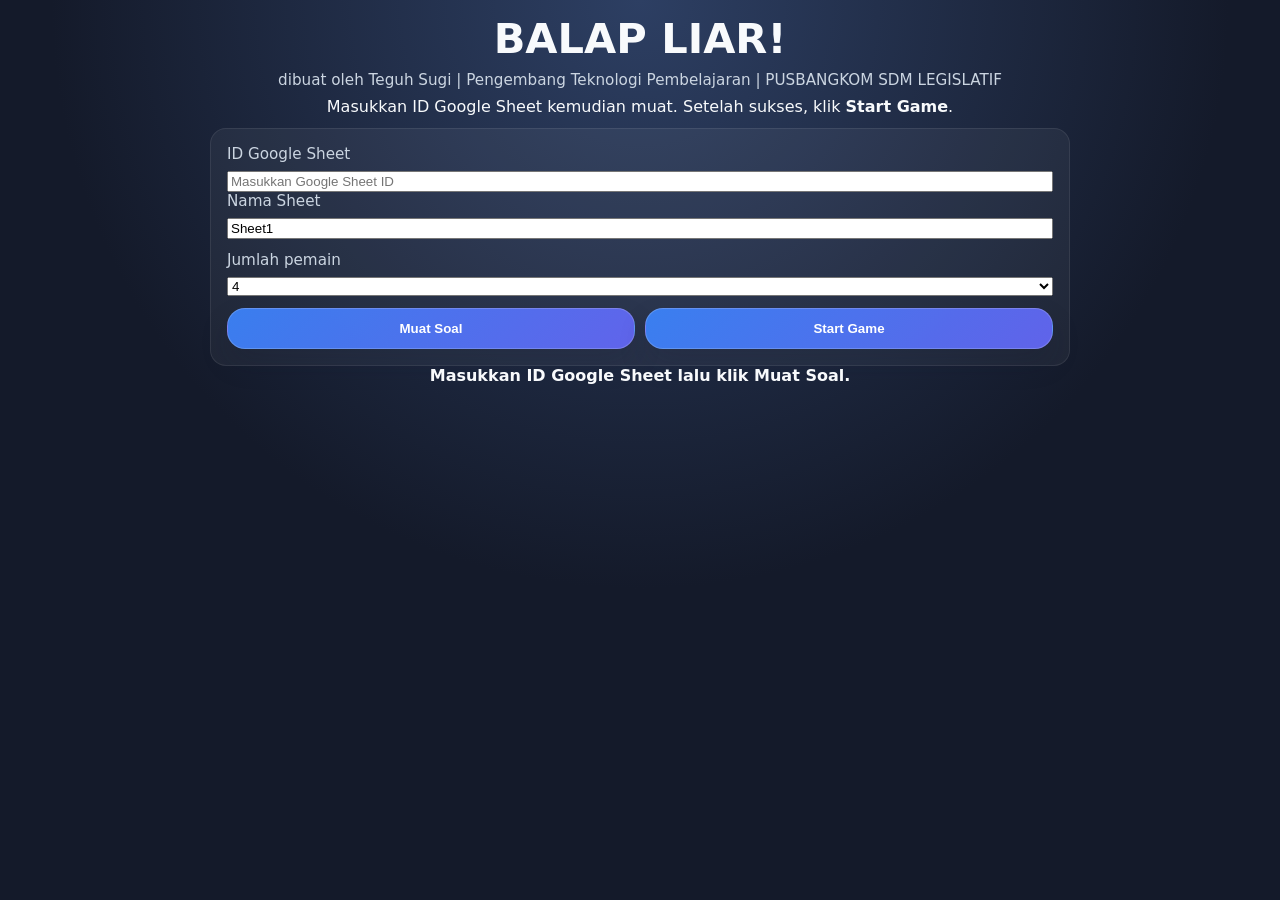
==== index.html @ bbe31c08 "Add files via upload" ====
<!DOCTYPE html>
<html lang="id">
<head>
  <meta charset="UTF-8" />
  <meta name="viewport" content="width=device-width, initial-scale=1.0" />
  <title>BALAP LIAR! - Setup</title>
  <link rel="stylesheet" href="style.css" />
</head>
<body>
  <div class="container setup-page">
    <header>
      <h1>BALAP LIAR!</h1>
      <p class="created-by">dibuat oleh Teguh Sugi | Pengembang Teknologi Pembelajaran | PUSBANGKOM SDM LEGISLATIF</p>
      <p>Masukkan ID Google Sheet kemudian muat. Setelah sukses, klik <strong>Start Game</strong>.</p>
    </header>

    <main>
      <div class="config">
        <div id="sheet-input-wrapper">
          <div class="config-row">
            <label>ID Google Sheet</label>
            <input id="sheet-id" placeholder="Masukkan Google Sheet ID" />
          </div>
          <div class="config-row">
            <label>Nama Sheet</label>
            <input id="sheet-name" placeholder="Sheet1" value="Sheet1" />
          </div>
        </div>
        <div id="saved-sheet-panel" class="sheet-summary hidden"></div>
        <div class="config-row">
          <label>Jumlah pemain</label>
          <select id="player-count">
            <option value="4" selected>4</option>
            <option value="5">5</option>
            <option value="6">6</option>
          </select>
        </div>
        <div class="config-actions">
          <button id="load-sheet">Muat Soal</button>
          <button id="start-game" disabled>Start Game</button>
          <button id="edit-sheet" class="secondary-button hidden" type="button">Ubah Sheet</button>
        </div>
      </div>

      <div id="message" class="message"></div>
      <div id="sheet-summary" class="sheet-summary"></div>
    </main>
  </div>
  <script src="setup.js"></script>
</body>
</html>
---- style.css ----
:root {
  --bg: #141a2a;
  --panel: #1f293f;
  --panel-soft: #2b3a5a;
  --text: #f8fafc;
  --accent: #f97316;
  --success: #22c55e;
  --danger: #ef4444;
}

* {
  box-sizing: border-box;
}

html,
body {
  margin: 0;
  min-height: 100%;
  font-family: Inter, system-ui, sans-serif;
  background: radial-gradient(circle at top, #2d3f63 0%, #141a2a 55%);
  color: var(--text);
}

body {
  overflow-x: hidden;
}

.container {
  width: min(1280px, 100%);
  max-width: 1200px;
  margin: 0 auto;
  padding: 14px 14px 10px;
}

header {
  text-align: center;
  margin-bottom: 12px;
}

h1 {
  margin: 0;
  font-size: clamp(2rem, 4vw, 2.6rem);
}

.created-by {
  margin: 8px auto 0;
  color: #cbd5e1;
  font-size: 0.95rem;
}

p {
  margin: 8px 0;
}

.config {
  background: rgba(255,255,255,.05);
  border: 1px solid rgba(255,255,255,.08);
  border-radius: 16px;
  padding: 16px;
  display: grid;
  gap: 12px;
  max-width: 860px;
  margin: 0 auto;
}

.config-actions {
  display: flex;
  flex-wrap: wrap;
  gap: 10px;
  justify-content: center;
}

.config-actions button {
  flex: 1;
  min-width: 140px;
}

.game-instructions {
  max-width: 860px;
  margin: 0 auto 10px;
  color: #dbeafe;
  font-size: .95rem;
  text-align: center;
}

.config-row {
  display: grid;
  gap: 8px;
}

label {
  font-size: .95rem;
  color: #cbd5e1;
}

.hidden {
  display: none !important;
}

.sheet-summary {
  display: grid;
  place-items: center;
  gap: 4px;
  color: #cbd5e1;
  font-size: 1rem;
  text-align: center;
  margin-top: 14px;
  padding: 12px 0;
}

.secondary-button {
  background: rgba(255,255,255,0.08);
  color: #f8fafc;
  border: 1px solid rgba(255,255,255,0.14);
}

button {
  border: 1px solid rgba(255,255,255,0.18);
  border-radius: 18px;
  padding: 12px 20px;
  font-weight: 700;
  cursor: pointer;
  color: #fff;
  background: linear-gradient(135deg, rgba(59, 130, 246, 0.96), rgba(99, 102, 241, 0.96));
  box-shadow: 0 14px 28px rgba(15, 23, 42, 0.18);
  transition: transform .18s ease, filter .18s ease, box-shadow .18s ease, background .18s ease;
}

button:hover {
  transform: translateY(-2px);
  filter: brightness(1.08);
  background: linear-gradient(135deg, rgba(96, 165, 250, 0.98), rgba(129, 140, 248, 0.98));
  box-shadow: 0 20px 40px rgba(15, 23, 42, 0.24);
}

button:active {
  transform: translateY(0);
  filter: brightness(0.95);
}

.message {
  text-align: center;
  min-height: 28px;
  margin-bottom: 14px;
  font-weight: 600;
}

.top-controls {
  display: flex;
  justify-content: space-between;
  flex-wrap: wrap;
  gap: 12px;
  margin-top: 12px;
  padding: 14px 18px;
  background: rgba(255,255,255,.04);
  border-radius: 16px;
  border: 1px solid rgba(255,255,255,.08);
}

.round-timer,
.keyboard-help {
  color: #cbd5e1;
  font-size: .95rem;
}

.player-meta {
  display: flex;
  justify-content: flex-end;
  margin-bottom: 10px;
  color: #cbd5e1;
}

body {
  overflow-x: hidden;
}

main {
  margin-bottom: 0;
}

@media (max-width: 760px) {
  .player-panel {
    min-height: auto;
  }

  .config-actions button {
    min-width: 100%;
  }

  .round-timer,
  .keyboard-help,
  .game-instructions {
    font-size: .9rem;
  }
}

.timer {
  font-weight: 700;
}

.timer.timer-warning {
  color: #f87171;
}

.answer-buttons button:disabled {
  opacity: .65;
  cursor: not-allowed;
}

.game-board {
  display: grid;
  grid-template-columns: minmax(320px, 420px) minmax(0, 1fr);
  gap: 18px;
  align-items: stretch;
}

.question-column {
  display: grid;
  gap: 16px;
}

.track-column {
  display: flex;
  flex-direction: column;
  gap: 16px;
  background: rgba(255,255,255,.04);
  border: 1px solid rgba(255,255,255,.08);
  border-radius: 24px;
  padding: 18px;
}

.track-title {
  font-size: 1.2rem;
  font-weight: 700;
  color: #f8fafc;
  padding-bottom: 6px;
  border-bottom: 1px solid rgba(255,255,255,.12);
}

.track {
  display: flex;
  flex-direction: column;
  gap: 12px;
  width: 100%;
  align-items: stretch;
}

.track-area {
  margin-bottom: 16px;
  width: 100%;
  max-height: min(42vh, calc(100vh - 260px));
  overflow-y: auto;
  scroll-behavior: smooth;
}

.track-area::-webkit-scrollbar {
  width: 8px;
}

.track-area::-webkit-scrollbar-thumb {
  background: rgba(255,255,255,0.16);
  border-radius: 999px;
}

.track {
  display: flex;
  flex-direction: column;
  gap: 10px;
  width: 100%;
  align-items: stretch;
}

.compact-track {
  gap: 6px;
}

.track-lane {
  position: relative;
  background: linear-gradient(90deg, rgba(15,23,42,.95) 0%, rgba(30,41,59,.95) 100%);
  border: 1px solid rgba(255,255,255,.12);
  border-radius: 18px;
  min-height: 74px;
  overflow: hidden;
  padding-left: 18px;
}

.compact-track .track-lane {
  min-height: 52px;
}

.compact-track .car {
  font-size: 1.5rem;
}

.question-grid {
  display: grid;
  grid-template-columns: repeat(auto-fit, minmax(180px, 1fr));
  gap: 10px;
}

.popup {
  position: fixed;
  inset: 0;
  display: grid;
  place-items: center;
  background: rgba(0, 0, 0, 0.45);
  z-index: 50;
}

.popup.hidden {
  display: none;
}

.popup-card {
  background: rgba(15, 23, 42, 0.95);
  border: 1px solid rgba(255,255,255,.12);
  border-radius: 20px;
  padding: 28px;
  min-width: 320px;
  text-align: center;
}

.popup-card h2 {
  margin: 0 0 16px;
  font-size: clamp(2rem, 3vw, 2.4rem);
}

.popup-card button {
  width: 100%;
  padding: 12px 16px;
  border-radius: 999px;
  border: none;
  background: #2563eb;
  color: white;
  font-weight: 700;
  cursor: pointer;
}

.confetti-container {
  position: fixed;
  inset: 0;
  pointer-events: none;
  z-index: 40;
}

.confetti-piece {
  position: absolute;
  width: 10px;
  height: 18px;
  border-radius: 3px;
  opacity: 0.95;
  animation: confetti-fall 2.5s ease-out forwards;
}

@keyframes confetti-fall {
  0% {
    transform: translateY(0) rotate(0deg);
    opacity: 1;
  }
  80% {
    opacity: 1;
  }
  100% {
    transform: translateY(120vh) rotate(720deg);
    opacity: 0;
  }
}

.track-lane {
  position: relative;
  background: linear-gradient(90deg, rgba(15,23,42,.95) 0%, rgba(30,41,59,.95) 100%);
  border: 1px solid rgba(255,255,255,.12);
  border-radius: 18px;
  min-height: 90px;
  overflow: hidden;
  padding-left: 20px;
}

.track-lane::before {
  content: '';
  position: absolute;
  inset: 0;
  background-image: linear-gradient(rgba(255,255,255,.06) 1px, transparent 1px);
  background-size: 30px 30px;
  opacity: .3;
}

.lane-number,
.lane-label {
  position: absolute;
  left: 14px;
  top: 50%;
  transform: translateY(-50%);
  z-index: 2;
  width: 28px;
  height: 28px;
  border-radius: 50%;
  background: rgba(255,255,255,.15);
  display: grid;
  place-items: center;
  font-weight: 700;
  color: #f8fafc;
}

.finish-line {
  position: absolute;
  right: 18px;
  top: 0;
  bottom: 0;
  width: 6px;
  background: repeating-linear-gradient(
    180deg,
    #fff,
    #fff 8px,
    transparent 8px,
    transparent 16px
  );
  z-index: 1;
}

.car {
  position: absolute;
  left: 70px;
  top: 50%;
  transform: translateY(-50%);
  width: auto;
  height: auto;
  display: grid;
  place-items: center;
  font-size: 1.8rem;
  z-index: 2;
  background: transparent;
  border: none;
}

#car-0,
#car-1,
#car-2,
#car-3,
#car-4,
#car-5 {
  background: transparent;
}

.player-panel {
  background: rgba(255,255,255,0.18);
  border: 1px solid rgba(255,255,255,0.28);
  border-radius: 22px;
  padding: 12px;
  min-height: auto;
  display: flex;
  flex-direction: column;
  justify-content: flex-start;
  gap: 10px;
}

.player-meta {
  display: flex;
  justify-content: space-between;
  align-items: center;
  color: #cbd5e1;
}

.player-header {
  font-size: 1.12rem;
  font-weight: 700;
  margin-bottom: 10px;
}

.question-card {
  background: rgba(15, 23, 42, 0.95);
  border-radius: 18px;
  padding: 12px;
  margin-bottom: 0;
  flex: 1 1 auto;
  display: flex;
  flex-direction: column;
  justify-content: space-between;
}

.question-text {
  min-height: 68px;
  line-height: 1.4;
  margin-bottom: 10px;
  font-size: 0.97rem;
}

.answer-buttons {
  display: grid;
  gap: 10px;
  max-height: none;
  overflow: visible;
}

.answer-buttons button {
  width: 100%;
  text-align: left;
  background: rgba(255,255,255,.14);
  color: var(--text);
  border-radius: 16px;
  padding: 12px 14px;
  border: 1px solid rgba(255,255,255,.16);
  font-size: 0.95rem;
  min-height: 50px;
  touch-action: manipulation;
}

.answer-buttons button.correct {
  background: rgba(34,197,94,.18);
  border-color: rgba(34,197,94,.4);
}

.answer-buttons button.wrong {
  background: rgba(239,68,68,.18);
  border-color: rgba(239,68,68,.4);
}


footer {
  margin-top: 14px;
  display: flex;
  justify-content: space-between;
  flex-wrap: wrap;
  gap: 10px;
  align-items: center;
}

.footer-note {
  color: #94a3b8;
  font-size: .9rem;
  max-width: 680px;
}

body {
  overflow-x: hidden;
}

main {
  min-height: calc(100vh - 180px);
}

@media (max-width: 1120px) {
  .question-grid {
    grid-template-columns: repeat(3, minmax(0, 1fr));
  }
}

@media (max-width: 940px) {
  .question-grid {
    grid-template-columns: repeat(2, minmax(0, 1fr));
  }
}

@media (max-width: 680px) {
  .question-grid {
    grid-template-columns: 1fr;
  }
}

@media (max-height: 900px) {
  .question-grid {
    gap: 8px;
  }

  .player-panel {
    padding: 10px;
  }

  .player-header {
    font-size: 1rem;
  }

  .question-card {
    padding: 10px;
  }

  .question-text {
    min-height: 52px;
    font-size: 0.92rem;
  }

  .answer-buttons button {
    min-height: 44px;
    padding: 10px 12px;
    font-size: 0.92rem;
  }
}

@media (max-height: 820px) {
  .track-lane {
    min-height: 82px;
  }

  .car {
    width: 52px;
    height: 42px;
  }

  .question-text {
    min-height: 60px;
  }

  .answer-buttons button {
    min-height: 48px;
    padding: 10px 12px;
  }
}

@media (max-width: 760px) {
  .container {
    padding: 12px 10px 10px;
  }

  .config-actions button {
    min-width: 100%;
  }

  .round-timer,
  .keyboard-help,
  .game-instructions {
    font-size: .9rem;
  }
}

button#reset-game {
  background: #2563eb;
}
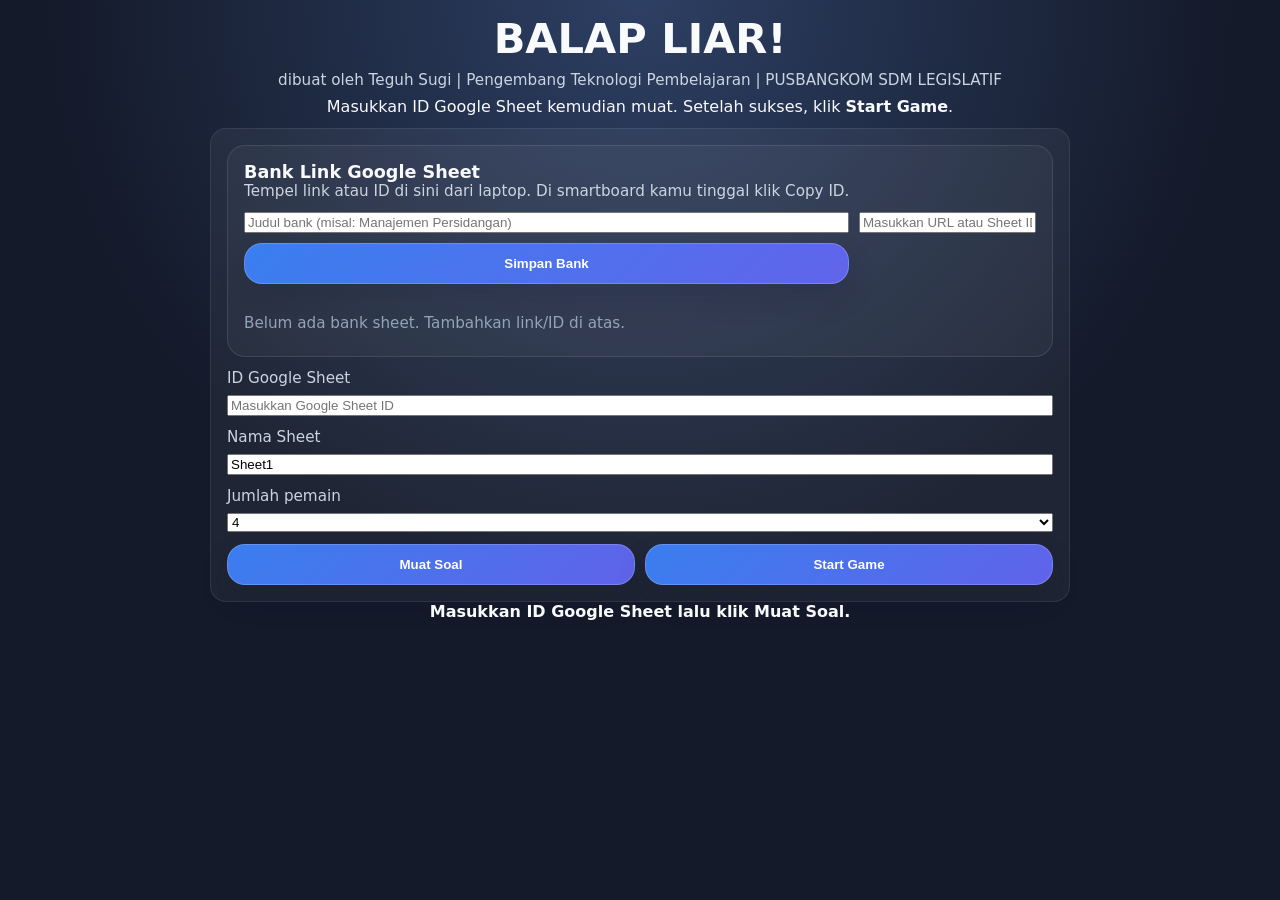
==== commit 090e3081: "Add files via upload" ====
--- a/index.html
+++ b/index.html
@@ -16,17 +16,27 @@
 
     <main>
       <div class="config">
-        <div id="sheet-input-wrapper">
-          <div class="config-row">
-            <label>ID Google Sheet</label>
-            <input id="sheet-id" placeholder="Masukkan Google Sheet ID" />
+        <div class="sheet-bank">
+          <div class="sheet-bank-header">
+            <h2>Bank Link Google Sheet</h2>
+            <p>Tempel link atau ID di sini dari laptop. Di smartboard kamu tinggal klik Copy ID.</p>
           </div>
-          <div class="config-row">
-            <label>Nama Sheet</label>
-            <input id="sheet-name" placeholder="Sheet1" value="Sheet1" />
+          <div class="bank-controls">
+            <input id="bank-title" placeholder="Judul bank (misal: Manajemen Persidangan)" />
+            <input id="bank-input" placeholder="Masukkan URL atau Sheet ID" />
+            <button id="add-bank-link" type="button">Simpan Bank</button>
           </div>
+          <div id="bank-list" class="bank-list"></div>
         </div>
-        <div id="saved-sheet-panel" class="sheet-summary hidden"></div>
+
+        <div class="config-row">
+          <label>ID Google Sheet</label>
+          <input id="sheet-id" placeholder="Masukkan Google Sheet ID" />
+        </div>
+        <div class="config-row">
+          <label>Nama Sheet</label>
+          <input id="sheet-name" placeholder="Sheet1" value="Sheet1" />
+        </div>
         <div class="config-row">
           <label>Jumlah pemain</label>
           <select id="player-count">
@@ -38,7 +48,6 @@
         <div class="config-actions">
           <button id="load-sheet">Muat Soal</button>
           <button id="start-game" disabled>Start Game</button>
-          <button id="edit-sheet" class="secondary-button hidden" type="button">Ubah Sheet</button>
         </div>
       </div>
 
--- a/style.css
+++ b/style.css
@@ -91,6 +91,84 @@
 label {
   font-size: .95rem;
   color: #cbd5e1;
+}
+
+.sheet-bank {
+  padding: 16px;
+  background: rgba(255,255,255,0.04);
+  border: 1px solid rgba(255,255,255,0.1);
+  border-radius: 18px;
+  display: grid;
+  gap: 12px;
+}
+
+.sheet-bank-header h2 {
+  margin: 0;
+  font-size: 1.1rem;
+}
+
+.sheet-bank-header p {
+  margin: 0;
+  color: #cbd5e1;
+  font-size: .95rem;
+}
+
+.bank-controls {
+  display: grid;
+  grid-template-columns: 1fr auto;
+  gap: 10px;
+  align-items: center;
+}
+
+.bank-list {
+  display: grid;
+  gap: 8px;
+  margin-top: 10px;
+  max-height: 220px;
+  overflow-y: auto;
+  padding-right: 4px;
+}
+
+.bank-list::-webkit-scrollbar {
+  width: 8px;
+}
+
+.bank-list::-webkit-scrollbar-thumb {
+  background: rgba(255,255,255,0.14);
+  border-radius: 999px;
+}
+
+.bank-list {
+  display: grid;
+  gap: 8px;
+  margin-top: 10px;
+}
+
+.bank-item {
+  display: grid;
+  grid-template-columns: 1fr auto;
+  align-items: center;
+  gap: 12px;
+  padding: 10px 12px;
+  background: rgba(255,255,255,0.05);
+  border: 1px solid rgba(255,255,255,0.12);
+  border-radius: 14px;
+}
+
+.bank-item-text {
+  overflow: hidden;
+  text-overflow: ellipsis;
+  white-space: nowrap;
+  color: #e2e8f0;
+}
+
+.bank-item-actions button {
+  min-width: 100px;
+}
+
+.bank-empty {
+  color: #94a3b8;
+  font-size: 0.95rem;
 }
 
 .hidden {
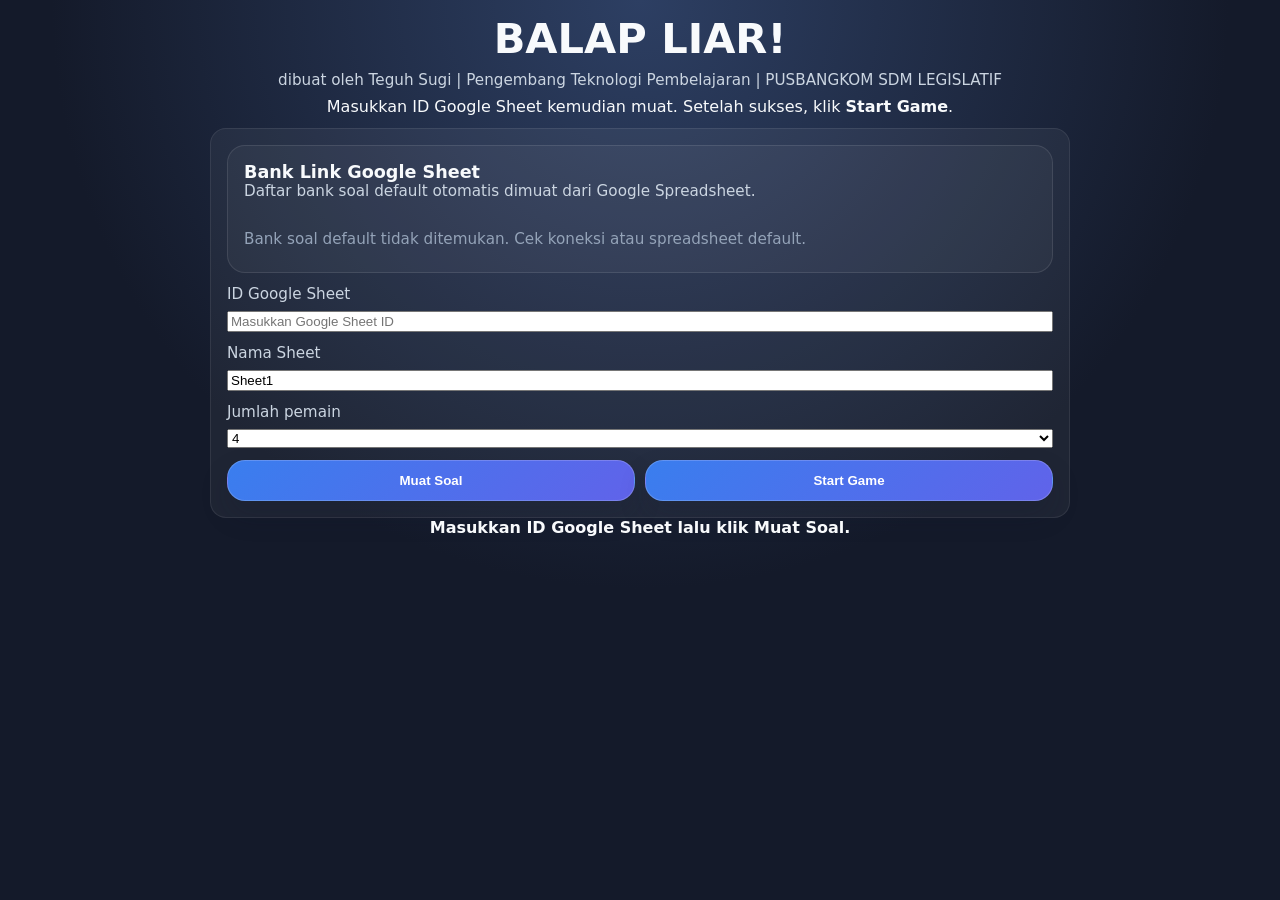
==== commit 2e0ff04d: "Add files via upload" ====
--- a/index.html
+++ b/index.html
@@ -1,60 +1,55 @@
-<!DOCTYPE html>
-<html lang="id">
-<head>
-  <meta charset="UTF-8" />
-  <meta name="viewport" content="width=device-width, initial-scale=1.0" />
-  <title>BALAP LIAR! - Setup</title>
-  <link rel="stylesheet" href="style.css" />
-</head>
-<body>
-  <div class="container setup-page">
-    <header>
-      <h1>BALAP LIAR!</h1>
-      <p class="created-by">dibuat oleh Teguh Sugi | Pengembang Teknologi Pembelajaran | PUSBANGKOM SDM LEGISLATIF</p>
-      <p>Masukkan ID Google Sheet kemudian muat. Setelah sukses, klik <strong>Start Game</strong>.</p>
-    </header>
-
-    <main>
-      <div class="config">
-        <div class="sheet-bank">
-          <div class="sheet-bank-header">
-            <h2>Bank Link Google Sheet</h2>
-            <p>Tempel link atau ID di sini dari laptop. Di smartboard kamu tinggal klik Copy ID.</p>
-          </div>
-          <div class="bank-controls">
-            <input id="bank-title" placeholder="Judul bank (misal: Manajemen Persidangan)" />
-            <input id="bank-input" placeholder="Masukkan URL atau Sheet ID" />
-            <button id="add-bank-link" type="button">Simpan Bank</button>
-          </div>
-          <div id="bank-list" class="bank-list"></div>
-        </div>
-
-        <div class="config-row">
-          <label>ID Google Sheet</label>
-          <input id="sheet-id" placeholder="Masukkan Google Sheet ID" />
-        </div>
-        <div class="config-row">
-          <label>Nama Sheet</label>
-          <input id="sheet-name" placeholder="Sheet1" value="Sheet1" />
-        </div>
-        <div class="config-row">
-          <label>Jumlah pemain</label>
-          <select id="player-count">
-            <option value="4" selected>4</option>
-            <option value="5">5</option>
-            <option value="6">6</option>
-          </select>
-        </div>
-        <div class="config-actions">
-          <button id="load-sheet">Muat Soal</button>
-          <button id="start-game" disabled>Start Game</button>
-        </div>
-      </div>
-
-      <div id="message" class="message"></div>
-      <div id="sheet-summary" class="sheet-summary"></div>
-    </main>
-  </div>
-  <script src="setup.js"></script>
-</body>
+﻿<!DOCTYPE html>
+<html lang="id">
+<head>
+  <meta charset="UTF-8" />
+  <meta name="viewport" content="width=device-width, initial-scale=1.0" />
+  <title>BALAP LIAR! - Setup</title>
+  <link rel="stylesheet" href="style.css" />
+</head>
+<body>
+  <div class="container setup-page">
+    <header>
+      <h1>BALAP LIAR!</h1>
+      <p class="created-by">dibuat oleh Teguh Sugi | Pengembang Teknologi Pembelajaran | PUSBANGKOM SDM LEGISLATIF</p>
+      <p>Masukkan ID Google Sheet kemudian muat. Setelah sukses, klik <strong>Start Game</strong>.</p>
+    </header>
+
+    <main>
+      <div class="config">
+        <div class="sheet-bank">
+          <div class="sheet-bank-header">
+            <h2>Bank Link Google Sheet</h2>
+            <p>Daftar bank soal default otomatis dimuat dari Google Spreadsheet.</p>
+          </div>
+          <div id="bank-list" class="bank-list"></div>
+        </div>
+
+        <div class="config-row">
+          <label>ID Google Sheet</label>
+          <input id="sheet-id" placeholder="Masukkan Google Sheet ID" />
+        </div>
+        <div class="config-row">
+          <label>Nama Sheet</label>
+          <input id="sheet-name" placeholder="Sheet1" value="Sheet1" />
+        </div>
+        <div class="config-row">
+          <label>Jumlah pemain</label>
+          <select id="player-count">
+            <option value="4" selected>4</option>
+            <option value="5">5</option>
+            <option value="6">6</option>
+          </select>
+        </div>
+        <div class="config-actions">
+          <button id="load-sheet">Muat Soal</button>
+          <button id="start-game" disabled>Start Game</button>
+        </div>
+      </div>
+
+      <div id="message" class="message"></div>
+      <div id="sheet-summary" class="sheet-summary"></div>
+    </main>
+  </div>
+  <script src="setup.js"></script>
+</body>
 </html>
--- a/style.css
+++ b/style.css
@@ -113,13 +113,6 @@
   font-size: .95rem;
 }
 
-.bank-controls {
-  display: grid;
-  grid-template-columns: 1fr auto;
-  gap: 10px;
-  align-items: center;
-}
-
 .bank-list {
   display: grid;
   gap: 8px;
@@ -138,32 +131,47 @@
   border-radius: 999px;
 }
 
-.bank-list {
-  display: grid;
-  gap: 8px;
-  margin-top: 10px;
-}
-
 .bank-item {
   display: grid;
   grid-template-columns: 1fr auto;
   align-items: center;
   gap: 12px;
-  padding: 10px 12px;
+  padding: 12px 14px;
   background: rgba(255,255,255,0.05);
   border: 1px solid rgba(255,255,255,0.12);
   border-radius: 14px;
 }
 
-.bank-item-text {
+.bank-item-main {
+  display: grid;
+  gap: 4px;
+  min-width: 0;
+}
+
+.bank-item-title {
+  font-weight: 700;
+  color: #f8fafc;
   overflow: hidden;
   text-overflow: ellipsis;
   white-space: nowrap;
-  color: #e2e8f0;
+}
+
+.bank-item-meta {
+  color: #94a3b8;
+  font-size: 0.85rem;
+}
+
+.bank-item-actions {
+  display: flex;
+  flex-wrap: wrap;
+  gap: 8px;
+  justify-content: flex-end;
 }
 
 .bank-item-actions button {
-  min-width: 100px;
+  min-width: 68px;
+  padding: 8px 10px;
+  font-size: 0.85rem;
 }
 
 .bank-empty {
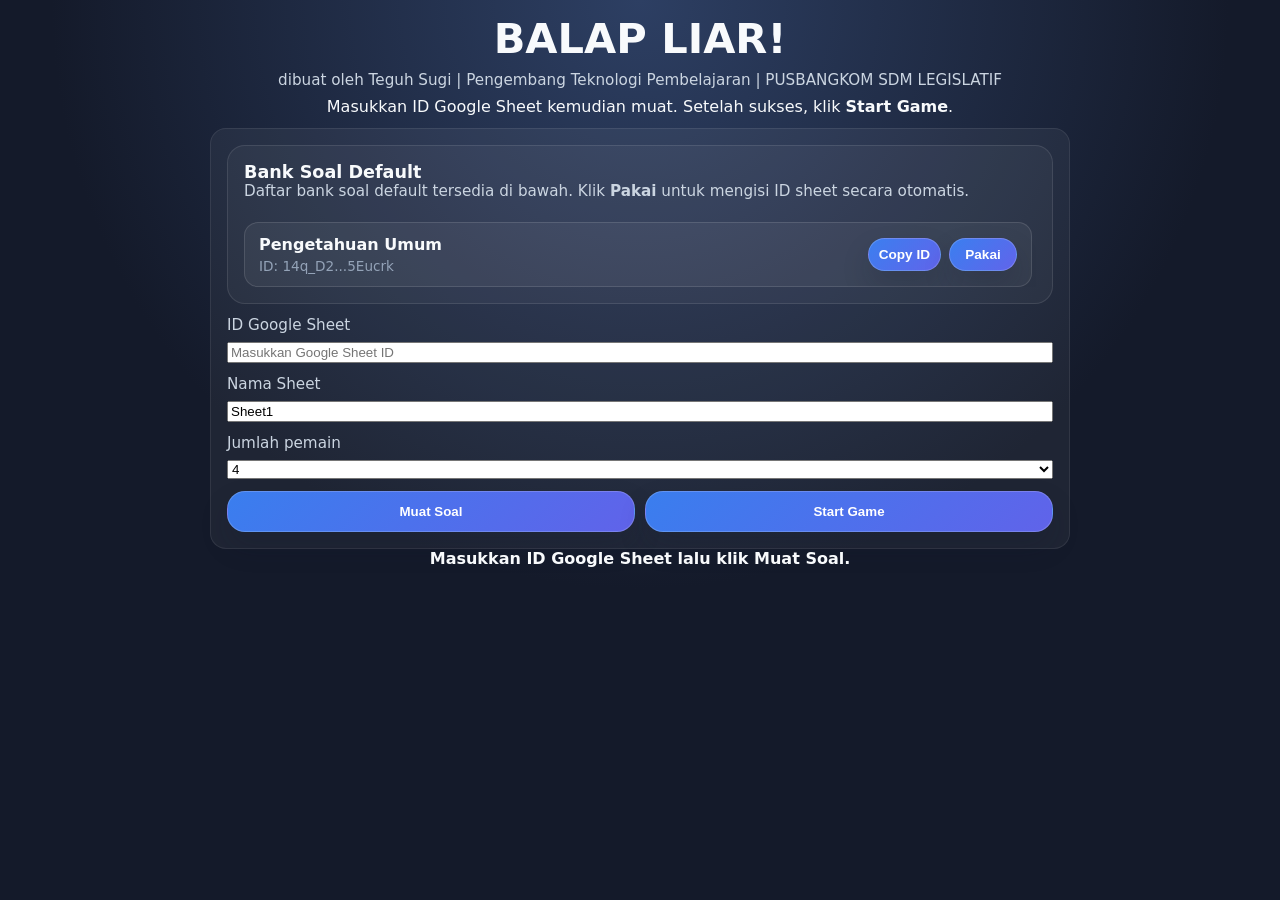
==== commit 445ee501: "Add files via upload" ====
--- a/index.html
+++ b/index.html
@@ -18,8 +18,8 @@
       <div class="config">
         <div class="sheet-bank">
           <div class="sheet-bank-header">
-            <h2>Bank Link Google Sheet</h2>
-            <p>Daftar bank soal default otomatis dimuat dari Google Spreadsheet.</p>
+            <h2>Bank Soal Default</h2>
+            <p>Daftar bank soal default tersedia di bawah. Klik <strong>Pakai</strong> untuk mengisi ID sheet secara otomatis.</p>
           </div>
           <div id="bank-list" class="bank-list"></div>
         </div>
@@ -52,4 +52,4 @@
   </div>
   <script src="setup.js"></script>
 </body>
-</html>
+</html>
